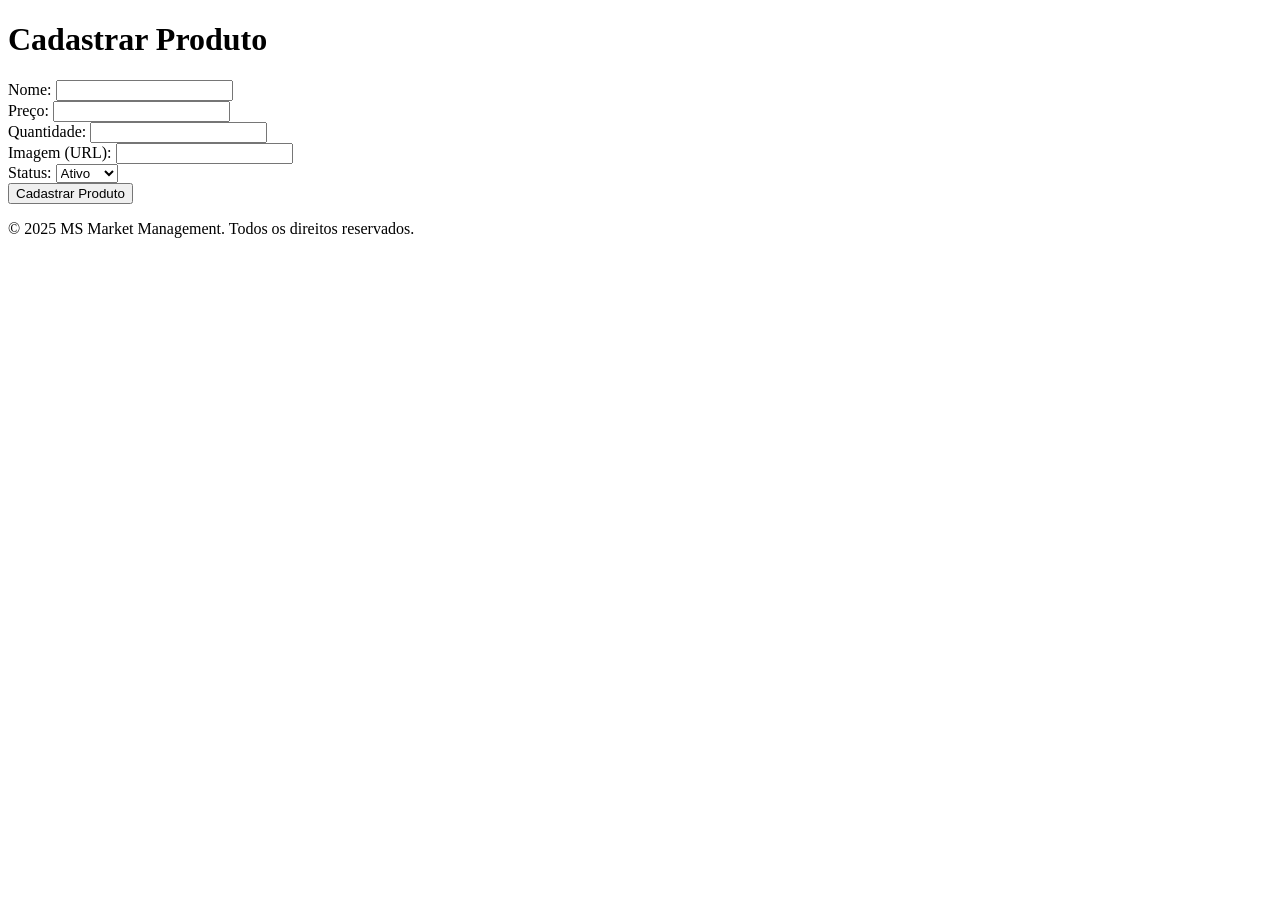
==== src/templates/create_product.html @ fe1b3eea "Alterações feitas no index, criações de botões na pagina home, alterações no JWT, e criação da parte" ====
<!DOCTYPE html>
<html lang="pt-br">
<head>
    <meta charset="UTF-8">
    <title>Cadastrar Produto - MS Market</title>
    <link rel="stylesheet" href="{{ url_for('static', filename='styles/create_product.css') }}">
    <link href="https://fonts.googleapis.com/css2?family=Inter:wght@400;600&display=swap" rel="stylesheet">
</head>
<body>
    <header>
        <h1>Cadastrar Produto</h1>
    </header>

    <main>
        <section class="form-section">
            <form id="productForm">
                <div class="form-group">
                    <label for="name">Nome:</label>
                    <input type="text" id="name" name="name" required>
                </div>

                <div class="form-group">
                    <label for="price">Preço:</label>
                    <input type="number" id="price" name="price" required>
                </div>

                <div class="form-group">
                    <label for="quantity">Quantidade:</label>
                    <input type="number" id="quantity" name="quantity" required>
                </div>

                <div class="form-group">
                    <label for="image_url">Imagem (URL):</label>
                    <input type="url" id="image_url" name="image_url">
                </div>

                <div class="form-group">
                    <label for="status">Status:</label>
                    <select id="status" name="status">
                        <option value="Ativo">Ativo</option>
                        <option value="Inativo">Inativo</option>
                    </select>
                </div>

                <button type="submit" class="submit-btn">Cadastrar Produto</button>
            </form>
        </section>
    </main>

    <footer>
        <p>© 2025 MS Market Management. Todos os direitos reservados.</p>
    </footer>

    <script>
        document.getElementById('productForm').addEventListener('submit', function(event) {
            event.preventDefault();

            const formData = new FormData(this);
            const productData = Object.fromEntries(formData);

            fetch('/api/products', {
                method: 'POST',
                headers: {
                    'Content-Type': 'application/json',
                    'Authorization': 'Bearer ' + localStorage.getItem('token')
                },
                body: JSON.stringify(productData)
            })
            .then(response => {
                if (!response.ok) throw new Error('Erro ao cadastrar produto');
                return response.json();
            })
            .then(data => {
                alert('Produto cadastrado com sucesso!');
                window.location.href = '/produtos';
            })
            .catch(error => {
                console.error(error);
                alert('Erro ao cadastrar produto');
            });
        });
    </script>
</body>
</html>
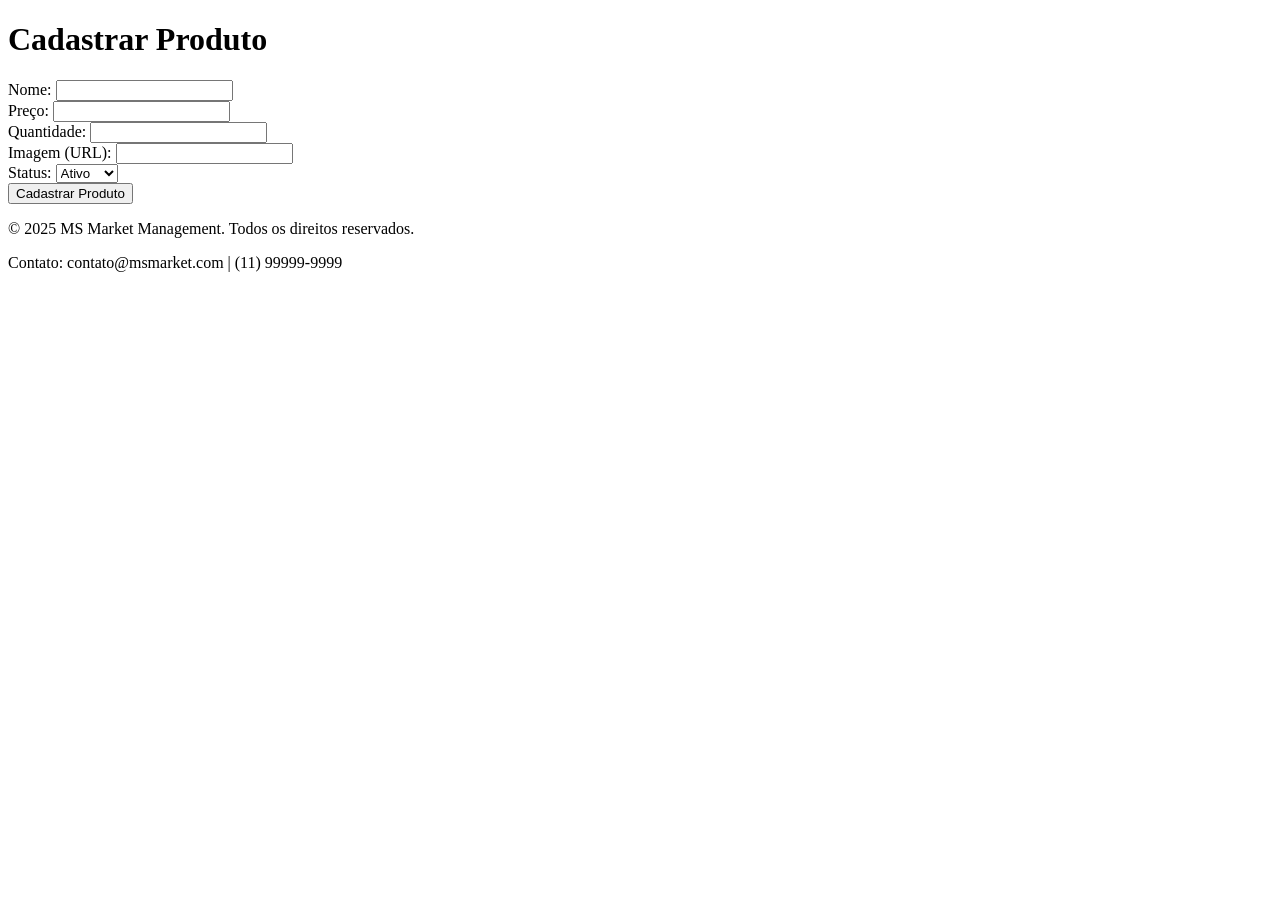
==== commit b0652db9: "Implementação das funcionalidades Listar Produtos, Inativar Produtos e suas paginas" ====
--- a/src/templates/create_product.html
+++ b/src/templates/create_product.html
@@ -49,6 +49,7 @@
 
     <footer>
         <p>© 2025 MS Market Management. Todos os direitos reservados.</p>
+        <p>Contato: contato@msmarket.com | (11) 99999-9999</p>
     </footer>
 
     <script>
